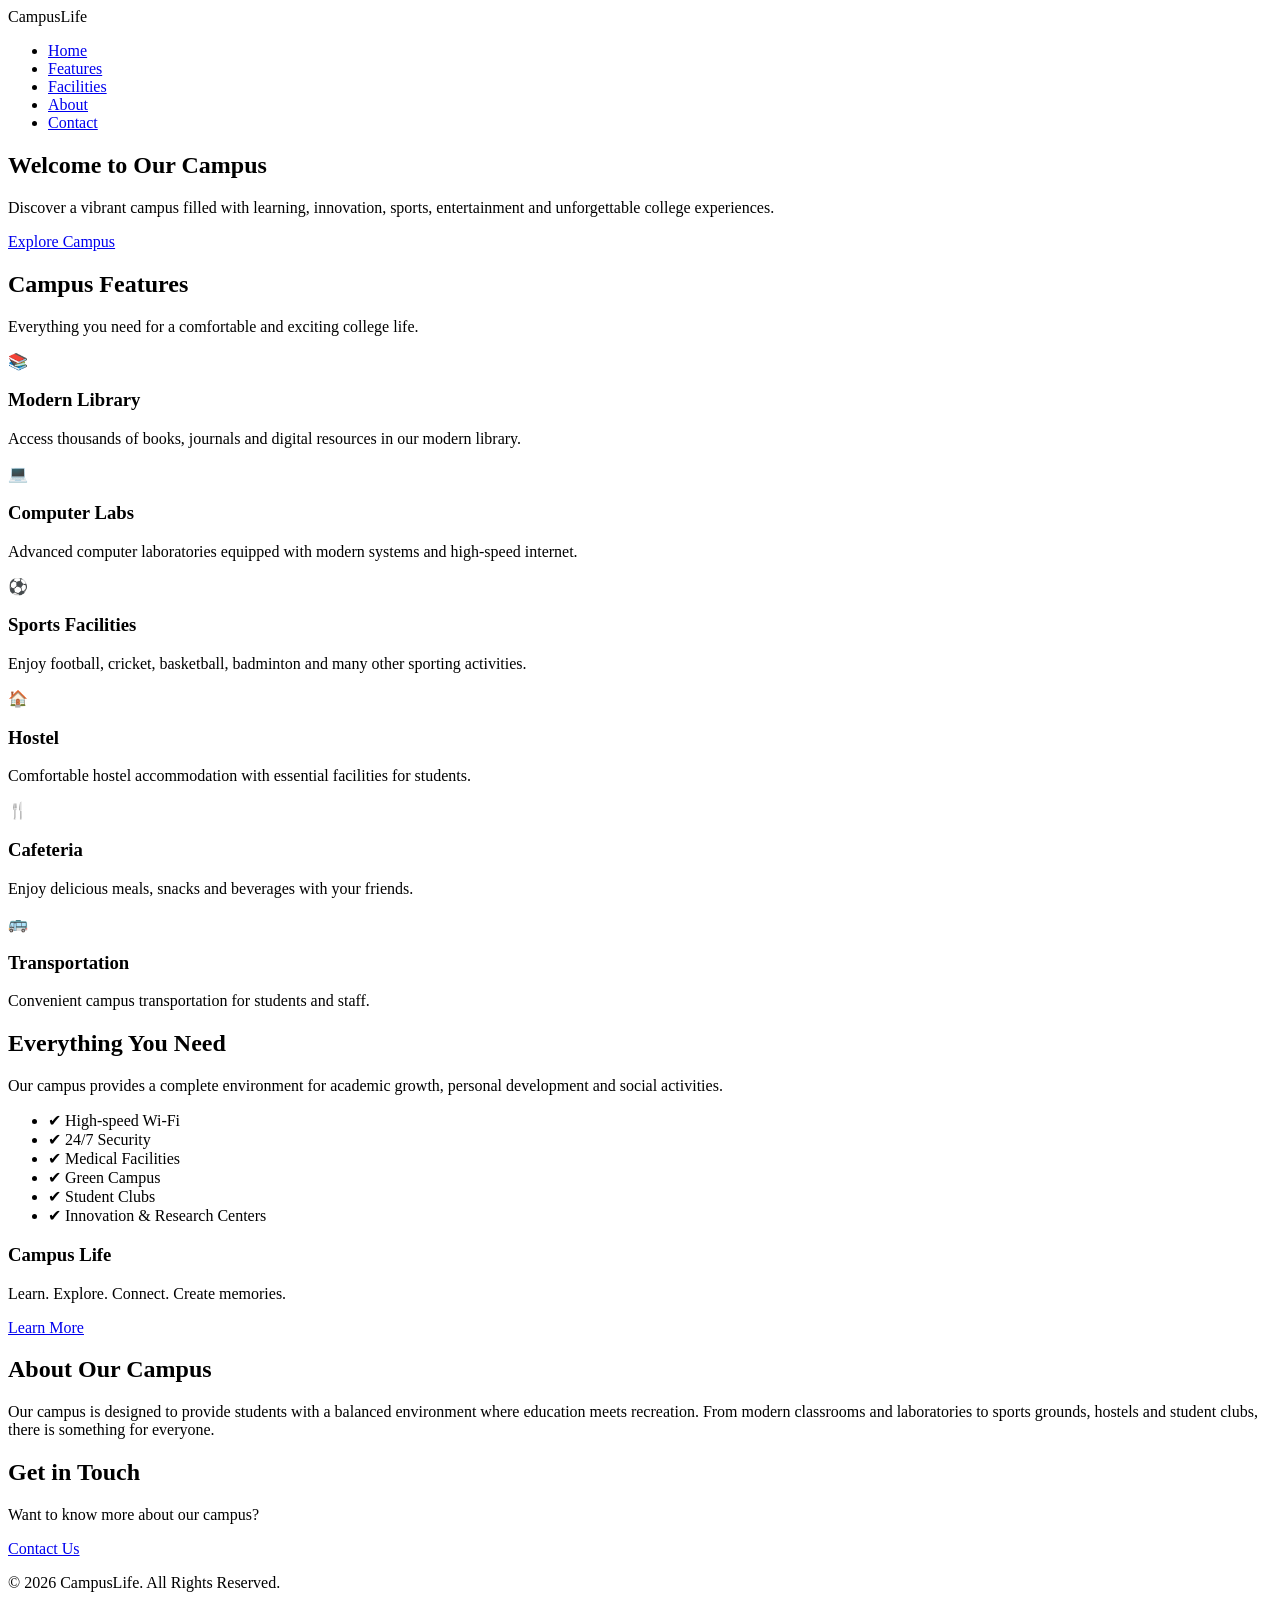
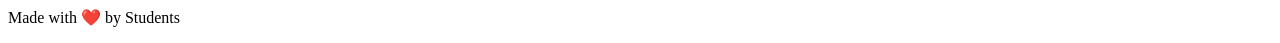
==== index.html @ 44b619e6 "Add initial index.html for campus website This HTML file outlines the structure of a college campus " ====
<!DOCTYPE html>
<html lang="en">
<head>
    <meta charset="UTF-8">
    <meta name="viewport" content="width=device-width, initial-scale=1.0">

    <title>Campus Life | My College</title>

    <link rel="stylesheet" href="style.css">
</head>

<body>

    <!-- Navigation Bar -->
    <header>
        <nav class="navbar">
            <div class="logo">Campus<span>Life</span></div>

            <ul class="nav-links">
                <li><a href="#home">Home</a></li>
                <li><a href="#features">Features</a></li>
                <li><a href="#facilities">Facilities</a></li>
                <li><a href="#about">About</a></li>
                <li><a href="#contact">Contact</a></li>
            </ul>
        </nav>
    </header>


    <!-- Hero Section -->
    <section id="home" class="hero">

        <div class="hero-content">
            <h1>Welcome to Our Campus</h1>

            <p>
                Discover a vibrant campus filled with learning,
                innovation, sports, entertainment and unforgettable
                college experiences.
            </p>

            <a href="#features" class="btn">Explore Campus</a>
        </div>

    </section>


    <!-- Features Section -->
    <section id="features" class="section">

        <h2>Campus Features</h2>

        <p class="section-description">
            Everything you need for a comfortable and exciting college life.
        </p>

        <div class="cards">

            <div class="card">
                <div class="icon">📚</div>
                <h3>Modern Library</h3>
                <p>
                    Access thousands of books, journals and digital
                    resources in our modern library.
                </p>
            </div>


            <div class="card">
                <div class="icon">💻</div>
                <h3>Computer Labs</h3>
                <p>
                    Advanced computer laboratories equipped with
                    modern systems and high-speed internet.
                </p>
            </div>


            <div class="card">
                <div class="icon">⚽</div>
                <h3>Sports Facilities</h3>
                <p>
                    Enjoy football, cricket, basketball, badminton
                    and many other sporting activities.
                </p>
            </div>


            <div class="card">
                <div class="icon">🏠</div>
                <h3>Hostel</h3>
                <p>
                    Comfortable hostel accommodation with essential
                    facilities for students.
                </p>
            </div>


            <div class="card">
                <div class="icon">🍴</div>
                <h3>Cafeteria</h3>
                <p>
                    Enjoy delicious meals, snacks and beverages
                    with your friends.
                </p>
            </div>


            <div class="card">
                <div class="icon">🚌</div>
                <h3>Transportation</h3>
                <p>
                    Convenient campus transportation for students
                    and staff.
                </p>
            </div>

        </div>

    </section>


    <!-- Facilities Section -->
    <section id="facilities" class="facilities">

        <div class="facility-content">

            <div class="facility-text">

                <h2>Everything You Need</h2>

                <p>
                    Our campus provides a complete environment for
                    academic growth, personal development and social
                    activities.
                </p>

                <ul>
                    <li>✔ High-speed Wi-Fi</li>
                    <li>✔ 24/7 Security</li>
                    <li>✔ Medical Facilities</li>
                    <li>✔ Green Campus</li>
                    <li>✔ Student Clubs</li>
                    <li>✔ Innovation & Research Centers</li>
                </ul>

            </div>

            <div class="facility-box">
                <h3>Campus Life</h3>

                <p>
                    Learn. Explore. Connect. Create memories.
                </p>

                <a href="#contact" class="btn">Learn More</a>
            </div>

        </div>

    </section>


    <!-- About Section -->
    <section id="about" class="section about">

        <h2>About Our Campus</h2>

        <p>
            Our campus is designed to provide students with a
            balanced environment where education meets recreation.
            From modern classrooms and laboratories to sports grounds,
            hostels and student clubs, there is something for everyone.
        </p>

    </section>


    <!-- Contact Section -->
    <section id="contact" class="contact">

        <h2>Get in Touch</h2>

        <p>
            Want to know more about our campus?
        </p>

        <a href="mailto:campus@example.com" class="btn">
            Contact Us
        </a>

    </section>


    <!-- Footer -->
    <footer>

        <p>
            © 2026 CampusLife. All Rights Reserved.
        </p>

        <p>
            Made with ❤️ by Students
        </p>

    </footer>

</body>
</html>
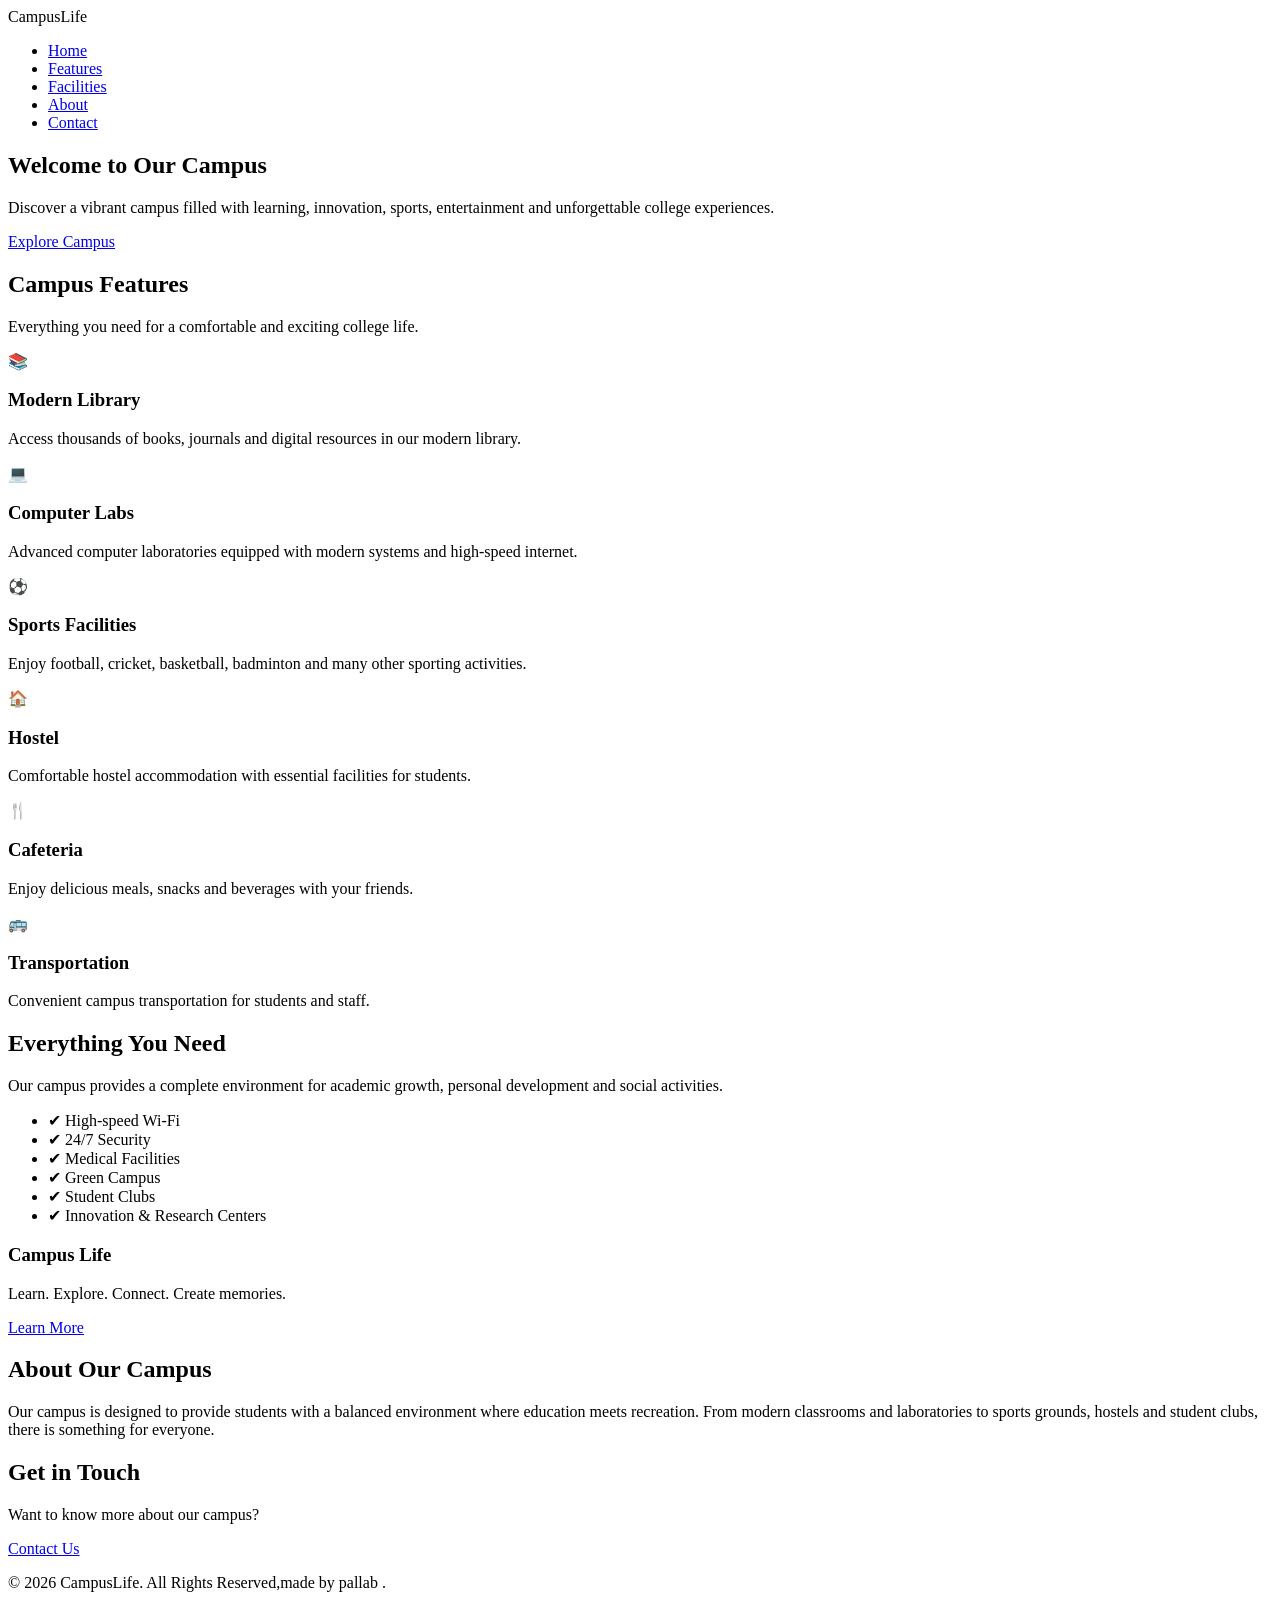
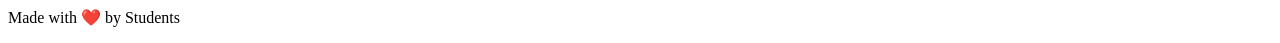
==== commit f062ae4b: "Modify footer copyright notice Updated footer text to include attribution." ====
--- a/index.html
+++ b/index.html
@@ -196,7 +196,7 @@
     <footer>
 
         <p>
-            © 2026 CampusLife. All Rights Reserved.
+            © 2026 CampusLife. All Rights Reserved,made by pallab .
         </p>
 
         <p>
